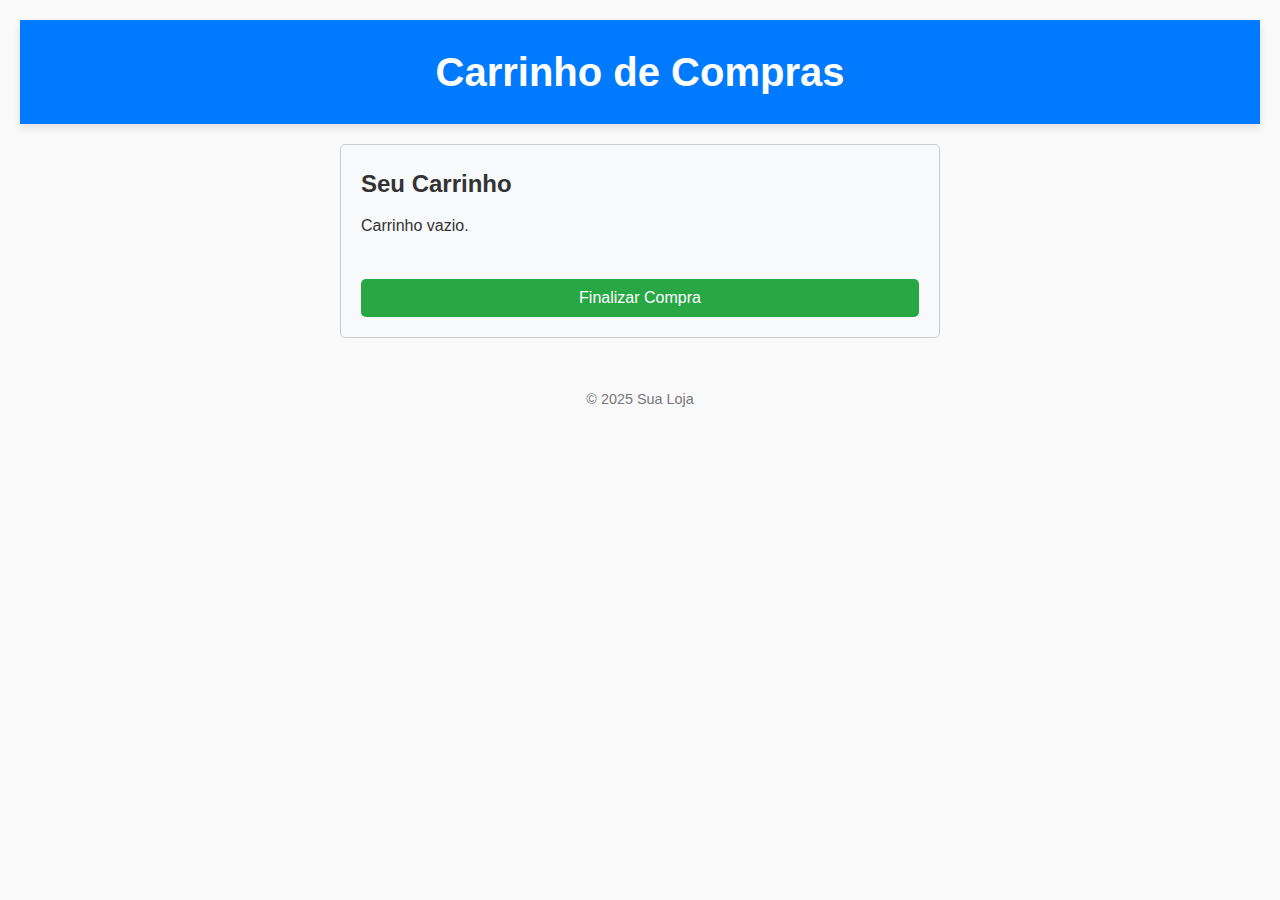
==== cart.html @ ea06e899 "a" ====
<!DOCTYPE html>
<html lang="pt-br">
<head>
  <meta charset="UTF-8">
  <meta name="viewport" content="width=device-width, initial-scale=1.0">
  <title>Carrinho de Compras</title>
  <link rel="stylesheet" href="style.css">
</head>
<body>

  <header>
    <h1>Carrinho de Compras</h1>
  </header>

  <section id="cartSection">
    <h2>Seu Carrinho</h2>
    <ul id="cartItemsList">
      <!-- Os itens do carrinho serão listados aqui -->
    </ul>
    <button onclick="checkout()">Finalizar Compra</button>
  </section>

  <!-- Notificação de carrinho vazio -->
  <div id="emptyCartNotification" class="notification">
    <p>Seu carrinho está vazio!</p>
  </div>

  <footer>
    <p>&copy; 2025 Sua Loja</p>
  </footer>

  <script src="script.js"></script>
</body>
</html>
---- style.css ----
/* Definições Gerais */
* {
    margin: 0;
    padding: 0;
    box-sizing: border-box;
  }
  
  body {
    font-family: 'Arial', sans-serif;
    background-color: #f9f9f9;
    color: #333;
    line-height: 1.6;
    padding: 20px;
  }
  
  /* Cabeçalho */
  header {
    background-color: #007bff;
    color: #fff;
    padding: 20px 0;
    text-align: center;
    box-shadow: 0 4px 8px rgba(0, 0, 0, 0.1);
  }
  
  header h1 {
    font-size: 2.5rem;
  }
  
  /* Navegação */
  header nav {
    margin-top: 10px;
  }
  
  header nav a {
    color: #fff;
    text-decoration: none;
    font-size: 1rem;
    margin: 0 15px;
    transition: color 0.3s;
  }
  
  header nav a:hover {
    color: #ffdd57;
  }
  
  /* Seção de Produtos */
  .produtos {
    display: grid;
    grid-template-columns: repeat(auto-fill, minmax(250px, 1fr));
    gap: 20px;
    margin-top: 30px;
  }
  
  .produto {
    background-color: #fff;
    border: 1px solid #ddd;
    padding: 15px;
    border-radius: 8px;
    box-shadow: 0 4px 6px rgba(0, 0, 0, 0.1);
    transition: transform 0.3s ease, box-shadow 0.3s ease;
    text-align: center;
  }
  
  .produto:hover {
    transform: translateY(-5px);
    box-shadow: 0 8px 12px rgba(0, 0, 0, 0.1);
  }
  
  .produto img {
    width: 100%;
    height: auto;
    border-radius: 8px;
    transition: transform 0.3s ease;
  }
  
  .produto img:hover {
    transform: scale(1.05);
  }
  
  .produto h2 {
    font-size: 1.5rem;
    margin: 15px 0;
  }
  
  .produto p {
    font-size: 1rem;
    color: #666;
  }
  
  .produto button {
    background-color: #28a745;
    color: white;
    font-size: 1rem;
    padding: 10px;
    border: none;
    border-radius: 5px;
    cursor: pointer;
    transition: background-color 0.3s ease;
  }
  
  .produto button:hover {
    background-color: #218838;
  }
  
  /* Botão Finalizar Compra */
  button {
    background-color: #007bff;
    color: white;
    font-size: 1.2rem;
    padding: 15px;
    border: none;
    border-radius: 8px;
    margin-top: 30px;
    width: 100%;
    cursor: pointer;
    transition: background-color 0.3s ease;
  }
  
  button:hover {
    background-color: #0056b3;
  }
  
  footer {
    text-align: center;
    margin-top: 50px;
    font-size: 0.9rem;
    color: #777;
  }
  
  /* Responsividade */
  @media (max-width: 768px) {
    .produtos {
      grid-template-columns: repeat(auto-fill, minmax(200px, 1fr));
    }
  
    header h1 {
      font-size: 2rem;
    }
  
    button {
      font-size: 1rem;
      padding: 12px;
    }
  }
  
  @media (max-width: 480px) {
    .produtos {
      grid-template-columns: 1fr;
    }
  
    header h1 {
      font-size: 1.5rem;
    }
  
    button {
      font-size: 1rem;
      padding: 10px;
    }
  }
  /* Estilo da notificação */
.notification {
    position: fixed;
    top: 20px;
    left: 50%;
    transform: translateX(-50%);
    background-color: #28a745;
    color: white;
    padding: 10px 20px;
    border-radius: 5px;
    font-size: 1rem;
    opacity: 0;
    visibility: hidden;
    transition: opacity 0.5s ease, visibility 0.5s ease;
    z-index: 1000;
  }
  
  .notification.show {
    opacity: 1;
    visibility: visible;
  }

/* Estilo da notificação */
.notification {
    position: fixed;
    top: 20px;
    left: 50%;
    transform: translateX(-50%);
    background-color: #28a745;  /* Cor verde para 'Item adicionado' */
    color: white;
    padding: 10px 20px;
    border-radius: 5px;
    font-size: 1rem;
    opacity: 0;
    visibility: hidden;
    transition: opacity 0.5s ease, visibility 0.5s ease;
    z-index: 1000;
  }
  
  .notification.show {
    opacity: 1;
    visibility: visible;
  }
  
  /* Novo estilo para o aviso de carrinho vazio */
  #emptyCartNotification {
    background-color: #dc3545; /* Cor vermelha para 'Carrinho vazio' */
  }
  /* Estilos do carrinho */
#cartSection {
    background-color: #f8f9fa;
    padding: 20px;
    border: 1px solid #ccc;
    border-radius: 5px;
    max-width: 600px;
    margin: 20px auto;
  }
  
  #cartItemsList {
    list-style-type: none;
    padding: 0;
  }
  
  #cartItemsList li {
    margin: 10px 0;
    font-size: 1rem;
  }
  
  button {
    background-color: #28a745;
    color: white;
    border: none;
    padding: 10px 20px;
    font-size: 1rem;
    cursor: pointer;
    border-radius: 5px;
  }
  
  button:hover {
    background-color: #218838;
  }
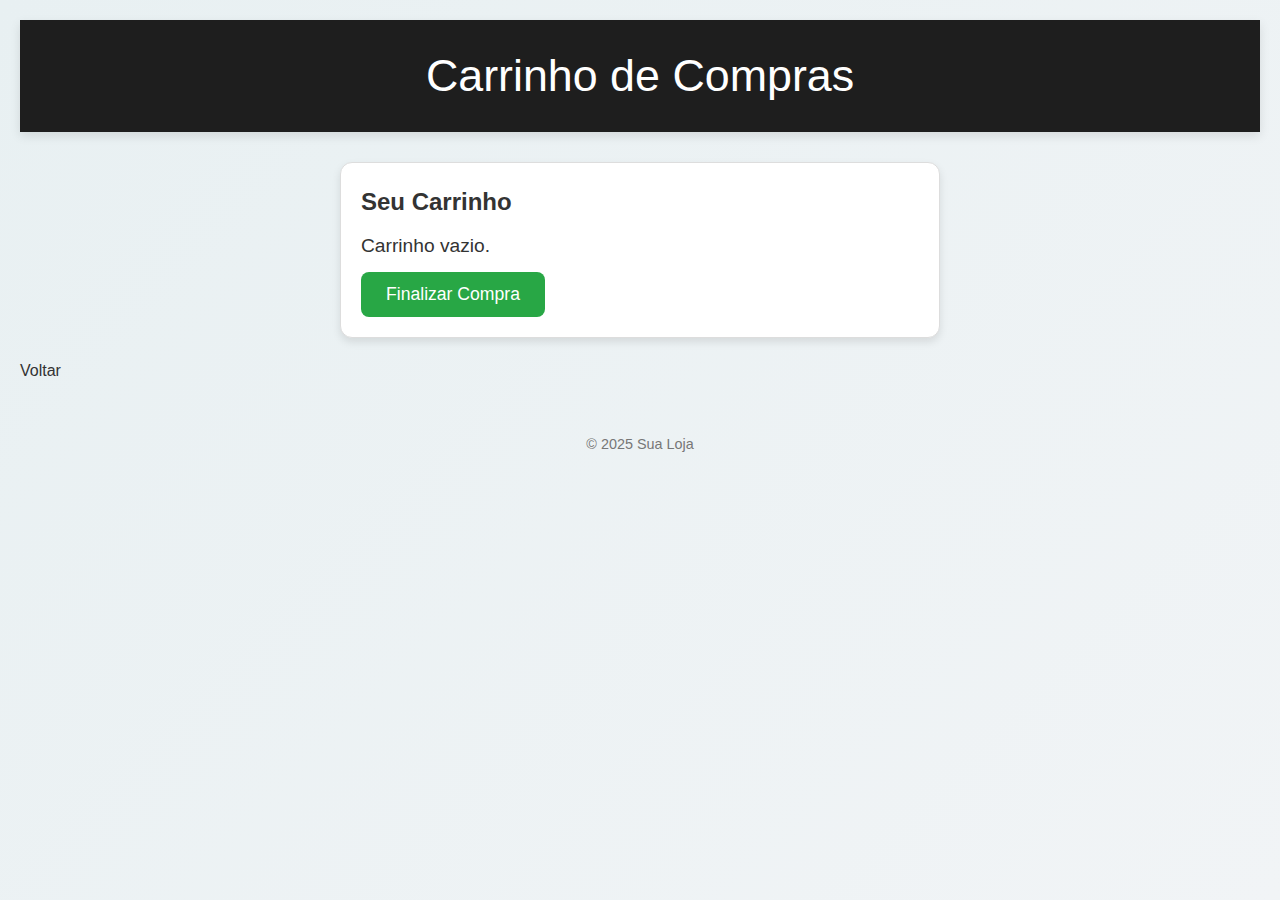
==== commit 37196be5: "botao" ====
--- a/cart.html
+++ b/cart.html
@@ -24,6 +24,8 @@
   <div id="emptyCartNotification" class="notification">
     <p>Seu carrinho está vazio!</p>
   </div>
+  <div <button class="back-button" onclick="history.back()">Voltar</button> <!-- Botão para voltar à página anterior -->
+    </div>
 
   <footer>
     <p>&copy; 2025 Sua Loja</p>
--- a/style.css
+++ b/style.css
@@ -7,40 +7,26 @@
   
   body {
     font-family: 'Arial', sans-serif;
-    background-color: #f9f9f9;
-    color: #333;
+    background: linear-gradient(135deg, #e8f0f2, #f1f4f6); /* Gradiente suave */
+    color: #333; /* Cor de texto mais neutra */
     line-height: 1.6;
     padding: 20px;
+    min-height: 100vh;
   }
   
   /* Cabeçalho */
   header {
-    background-color: #007bff;
+    background-color: #1e1e1e; /* Escuro suave para cabeçalho */
     color: #fff;
     padding: 20px 0;
     text-align: center;
-    box-shadow: 0 4px 8px rgba(0, 0, 0, 0.1);
+    box-shadow: 0 4px 10px rgba(0, 0, 0, 0.1);
+    margin-bottom: 30px;
   }
   
   header h1 {
-    font-size: 2.5rem;
-  }
-  
-  /* Navegação */
-  header nav {
-    margin-top: 10px;
-  }
-  
-  header nav a {
-    color: #fff;
-    text-decoration: none;
-    font-size: 1rem;
-    margin: 0 15px;
-    transition: color 0.3s;
-  }
-  
-  header nav a:hover {
-    color: #ffdd57;
+    font-size: 2.8rem;
+    font-weight: 500;
   }
   
   /* Seção de Produtos */
@@ -54,22 +40,22 @@
   .produto {
     background-color: #fff;
     border: 1px solid #ddd;
-    padding: 15px;
-    border-radius: 8px;
-    box-shadow: 0 4px 6px rgba(0, 0, 0, 0.1);
+    padding: 20px;
+    border-radius: 12px;
+    box-shadow: 0 4px 8px rgba(0, 0, 0, 0.1);
     transition: transform 0.3s ease, box-shadow 0.3s ease;
     text-align: center;
   }
   
   .produto:hover {
     transform: translateY(-5px);
-    box-shadow: 0 8px 12px rgba(0, 0, 0, 0.1);
+    box-shadow: 0 8px 15px rgba(0, 0, 0, 0.1);
   }
   
   .produto img {
     width: 100%;
     height: auto;
-    border-radius: 8px;
+    border-radius: 12px;
     transition: transform 0.3s ease;
   }
   
@@ -79,31 +65,33 @@
   
   .produto h2 {
     font-size: 1.5rem;
-    margin: 15px 0;
+    margin: 20px 0;
+    color: #333;
   }
   
   .produto p {
+    font-size: 1.1rem;
+    color: #666;
+  }
+  
+  .produto button {
+    background-color: #28a745; /* Verde elegante */
+    color: white;
     font-size: 1rem;
-    color: #666;
-  }
-  
-  .produto button {
-    background-color: #28a745;
-    color: white;
-    font-size: 1rem;
-    padding: 10px;
-    border: none;
-    border-radius: 5px;
-    cursor: pointer;
-    transition: background-color 0.3s ease;
+    padding: 12px 25px;
+    border: none;
+    border-radius: 8px;
+    cursor: pointer;
+    transition: background-color 0.3s ease, transform 0.2s ease;
   }
   
   .produto button:hover {
-    background-color: #218838;
+    background-color: #218838; /* Verde mais escuro */
+    transform: scale(1.05); /* Leve aumento no botão */
   }
   
   /* Botão Finalizar Compra */
-  button {
+  .checkout-button {
     background-color: #007bff;
     color: white;
     font-size: 1.2rem;
@@ -116,7 +104,7 @@
     transition: background-color 0.3s ease;
   }
   
-  button:hover {
+  .checkout-button:hover {
     background-color: #0056b3;
   }
   
@@ -130,14 +118,14 @@
   /* Responsividade */
   @media (max-width: 768px) {
     .produtos {
-      grid-template-columns: repeat(auto-fill, minmax(200px, 1fr));
+      grid-template-columns: repeat(auto-fill, minmax(220px, 1fr));
     }
   
     header h1 {
-      font-size: 2rem;
-    }
-  
-    button {
+      font-size: 2.2rem;
+    }
+  
+    .checkout-button {
       font-size: 1rem;
       padding: 12px;
     }
@@ -149,24 +137,55 @@
     }
   
     header h1 {
-      font-size: 1.5rem;
-    }
-  
-    button {
+      font-size: 1.8rem;
+    }
+  
+    .checkout-button {
       font-size: 1rem;
       padding: 10px;
     }
   }
+  
+  /* Estilo do botão de carrinho */
+  #viewCartBtn {
+    position: fixed; /* Posiciona o botão fixo na tela */
+    top: 20px; /* Distância do topo da tela */
+    right: 20px; /* Distância da borda direita */
+    background-color: #28a745; /* Verde elegante */
+    color: white; /* Cor do texto */
+    padding: 12px 20px; /* Espaçamento interno do botão */
+    border: none; /* Remove a borda */
+    border-radius: 8px; /* Bordas arredondadas */
+    font-size: 1rem; /* Tamanho da fonte */
+    font-weight: bold; /* Deixa a fonte mais negritada */
+    text-decoration: none; /* Remove sublinhado */
+    display: flex; /* Flexbox para alinhamento */
+    align-items: center; /* Alinha o conteúdo no centro */
+    justify-content: center; /* Alinha o conteúdo no centro */
+    cursor: pointer; /* Mostra o cursor de ponteiro */
+    box-shadow: 0px 4px 8px rgba(0, 0, 0, 0.2); /* Sombra suave */
+    transition: background-color 0.3s ease, transform 0.3s ease; /* Transições suaves */
+  }
+  
+  #viewCartBtn:hover {
+    background-color: #218838; /* Verde mais escuro no hover */
+    transform: translateY(-3px); /* Efeito de "levitar" quando passar o mouse */
+  }
+  
+  #viewCartBtn:active {
+    transform: translateY(1px); /* Efeito de pressionar o botão */
+  }
+  
   /* Estilo da notificação */
-.notification {
+  .notification {
     position: fixed;
     top: 20px;
     left: 50%;
     transform: translateX(-50%);
-    background-color: #28a745;
-    color: white;
-    padding: 10px 20px;
-    border-radius: 5px;
+    background-color: #28a745; /* Verde para "Item adicionado" */
+    color: white;
+    padding: 12px 20px;
+    border-radius: 8px;
     font-size: 1rem;
     opacity: 0;
     visibility: hidden;
@@ -178,41 +197,21 @@
     opacity: 1;
     visibility: visible;
   }
-
-/* Estilo da notificação */
-.notification {
-    position: fixed;
-    top: 20px;
-    left: 50%;
-    transform: translateX(-50%);
-    background-color: #28a745;  /* Cor verde para 'Item adicionado' */
-    color: white;
-    padding: 10px 20px;
-    border-radius: 5px;
-    font-size: 1rem;
-    opacity: 0;
-    visibility: hidden;
-    transition: opacity 0.5s ease, visibility 0.5s ease;
-    z-index: 1000;
-  }
-  
-  .notification.show {
-    opacity: 1;
-    visibility: visible;
-  }
   
   /* Novo estilo para o aviso de carrinho vazio */
   #emptyCartNotification {
-    background-color: #dc3545; /* Cor vermelha para 'Carrinho vazio' */
-  }
+    background-color: #dc3545; /* Vermelho para "Carrinho vazio" */
+  }
+  
   /* Estilos do carrinho */
-#cartSection {
-    background-color: #f8f9fa;
+  #cartSection {
+    background-color: #fff;
     padding: 20px;
-    border: 1px solid #ccc;
-    border-radius: 5px;
+    border: 1px solid #ddd;
+    border-radius: 12px;
     max-width: 600px;
     margin: 20px auto;
+    box-shadow: 0 4px 8px rgba(0, 0, 0, 0.1);
   }
   
   #cartItemsList {
@@ -222,21 +221,38 @@
   
   #cartItemsList li {
     margin: 10px 0;
-    font-size: 1rem;
-  }
-  
-  button {
+    font-size: 1.2rem;
+    color: #333;
+  }
+  
+  #cartSection button {
     background-color: #28a745;
     color: white;
     border: none;
-    padding: 10px 20px;
-    font-size: 1rem;
-    cursor: pointer;
-    border-radius: 5px;
-  }
-  
-  button:hover {
+    padding: 12px 25px;
+    font-size: 1.1rem;
+    cursor: pointer;
+    border-radius: 8px;
+  }
+  
+  #cartSection button:hover {
     background-color: #218838;
   }
-  
-    +
+  /* Estilo do botão Voltar */
+  #cartSection .back-button {
+    background-color: #ffc107; /* Amarelo elegante */
+    color: white;
+    border: none;
+    padding: 12px 25px;
+    font-size: 1.1rem;
+    cursor: pointer;
+    border-radius: 8px;
+    margin-top: 10px;
+    transition: background-color 0.3s ease, transform 0.2s ease;
+  }
+  
+  #cartSection .back-button:hover {
+    background-color: #e0a800; /* Amarelo mais escuro */
+    transform: scale(1.05); /* Leve aumento no botão */
+  }
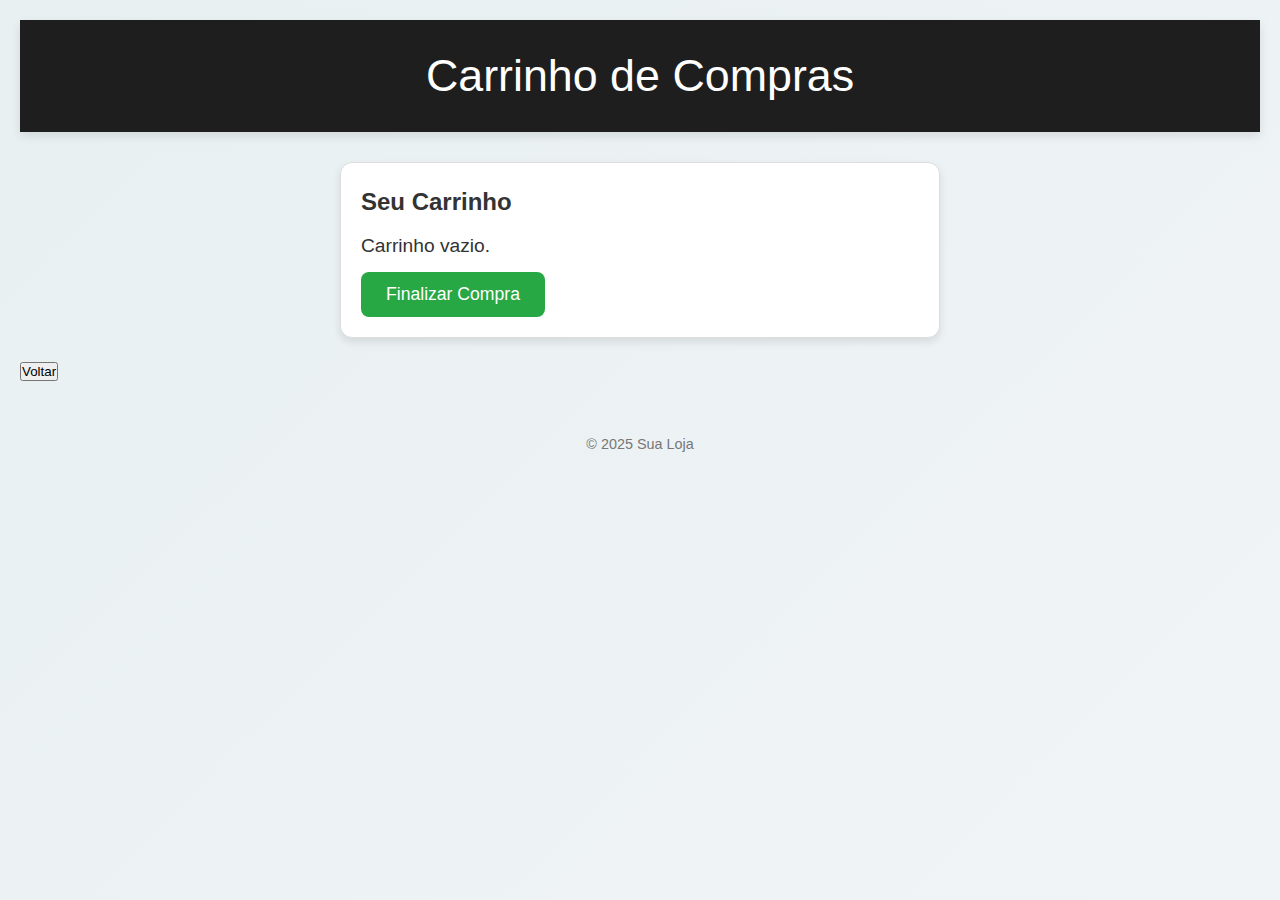
==== commit 7c990500: "cart" ====
--- a/cart.html
+++ b/cart.html
@@ -24,8 +24,9 @@
   <div id="emptyCartNotification" class="notification">
     <p>Seu carrinho está vazio!</p>
   </div>
-  <div <button class="back-button" onclick="history.back()">Voltar</button> <!-- Botão para voltar à página anterior -->
-    </div>
+     <div>
+        <button class="back-button" onclick="history.back()">Voltar</button> <!-- Botão para voltar à página anterior -->
+        </div>
 
   <footer>
     <p>&copy; 2025 Sua Loja</p>
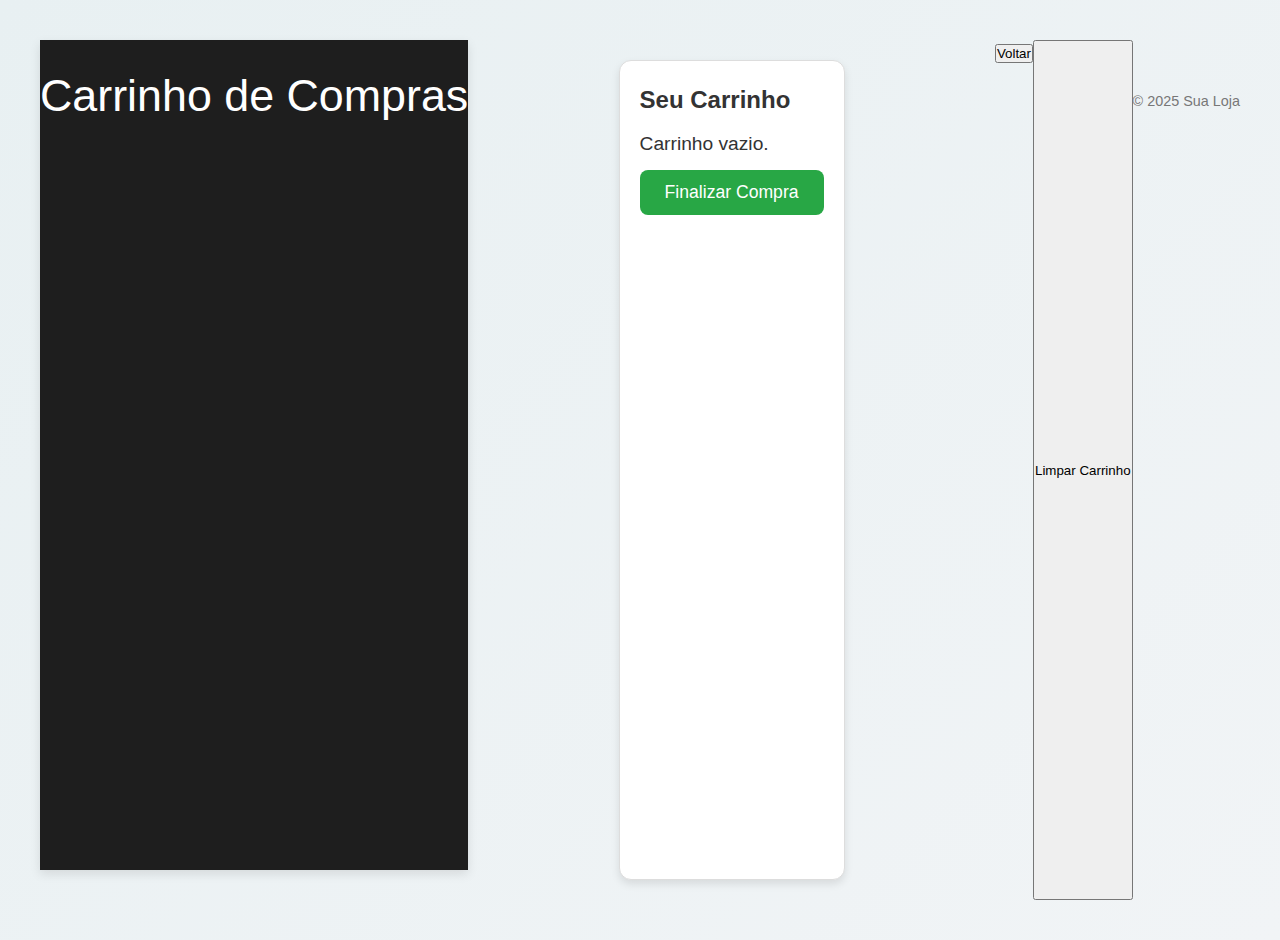
==== commit 7b66a800: "carrinho limpo" ====
--- a/cart.html
+++ b/cart.html
@@ -28,6 +28,8 @@
         <button class="back-button" onclick="history.back()">Voltar</button> <!-- Botão para voltar à página anterior -->
         </div>
 
+        <button onclick="clearCart()">Limpar Carrinho</button>
+
   <footer>
     <p>&copy; 2025 Sua Loja</p>
   </footer>
--- a/style.css
+++ b/style.css
@@ -256,3 +256,57 @@
     background-color: #e0a800; /* Amarelo mais escuro */
     transform: scale(1.05); /* Leve aumento no botão */
   }
+
+          body {
+              font-family: Arial, sans-serif;
+              background-color: #f8f8f8;
+              margin: 20px;
+              display: flex;
+              justify-content: center;
+          }
+  
+          .container {
+              display: flex;
+              gap: 20px;
+              flex-wrap: wrap;
+              max-width: 1200px;
+          }
+  
+          .card {
+              background: white;
+              border-radius: 10px;
+              box-shadow: 0 4px 8px rgba(0, 0, 0, 0.1);
+              padding: 15px;
+              width: 250px;
+              position: relative;
+              text-align: center;
+          }
+  
+          .card img {
+              width: 100%;
+              border-radius: 10px;
+          }
+  
+          .discount {
+              position: absolute;
+              top: 10px;
+              left: 10px;
+              background: red;
+              color: white;
+              padding: 5px 10px;
+              font-size: 14px;
+              border-radius: 5px;
+          }
+  
+          .price {
+              font-size: 18px;
+              font-weight: bold;
+              color: red;
+          }
+  
+          .old-price {
+              text-decoration: line-through;
+              color: gray;
+              font-size: 14px;
+              margin-left: 5px;
+          }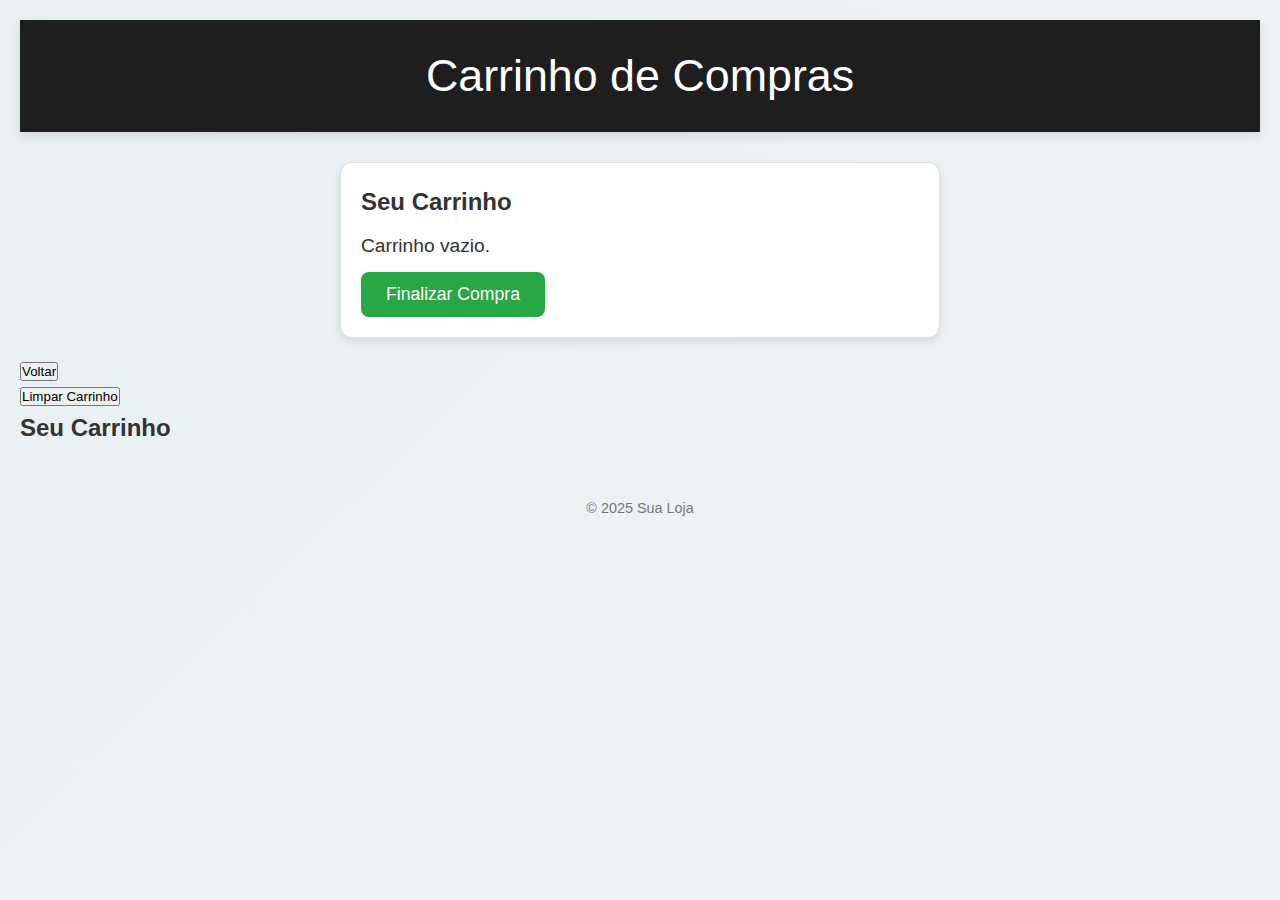
==== commit b1c1e898: "cart" ====
--- a/cart.html
+++ b/cart.html
@@ -29,6 +29,12 @@
         </div>
 
         <button onclick="clearCart()">Limpar Carrinho</button>
+        
+        <div id="carrinho">
+          <h2>Seu Carrinho</h2>
+          <ul id="lista-carrinho"></ul>
+      </div>
+      
 
   <footer>
     <p>&copy; 2025 Sua Loja</p>
--- a/style.css
+++ b/style.css
@@ -16,10 +16,11 @@
   
   /* Cabeçalho */
   header {
-    background-color: #1e1e1e; /* Escuro suave para cabeçalho */
+    width: 100%; /* Ocupa toda a largura da tela */
+    text-align: center;
+    background-color: #1e1e1e;
     color: #fff;
     padding: 20px 0;
-    text-align: center;
     box-shadow: 0 4px 10px rgba(0, 0, 0, 0.1);
     margin-bottom: 30px;
   }
@@ -31,19 +32,19 @@
   
   /* Seção de Produtos */
   .produtos {
-    display: grid;
-    grid-template-columns: repeat(auto-fill, minmax(250px, 1fr));
+    display: flex;
+    flex-wrap: wrap;
+    justify-content: center; /* Centraliza os itens */
     gap: 20px;
-    margin-top: 30px;
   }
   
   .produto {
+    width: 300px; /* Define um tamanho fixo para os blocos */
     background-color: #fff;
     border: 1px solid #ddd;
     padding: 20px;
     border-radius: 12px;
     box-shadow: 0 4px 8px rgba(0, 0, 0, 0.1);
-    transition: transform 0.3s ease, box-shadow 0.3s ease;
     text-align: center;
   }
   
@@ -256,57 +257,3 @@
     background-color: #e0a800; /* Amarelo mais escuro */
     transform: scale(1.05); /* Leve aumento no botão */
   }
-
-          body {
-              font-family: Arial, sans-serif;
-              background-color: #f8f8f8;
-              margin: 20px;
-              display: flex;
-              justify-content: center;
-          }
-  
-          .container {
-              display: flex;
-              gap: 20px;
-              flex-wrap: wrap;
-              max-width: 1200px;
-          }
-  
-          .card {
-              background: white;
-              border-radius: 10px;
-              box-shadow: 0 4px 8px rgba(0, 0, 0, 0.1);
-              padding: 15px;
-              width: 250px;
-              position: relative;
-              text-align: center;
-          }
-  
-          .card img {
-              width: 100%;
-              border-radius: 10px;
-          }
-  
-          .discount {
-              position: absolute;
-              top: 10px;
-              left: 10px;
-              background: red;
-              color: white;
-              padding: 5px 10px;
-              font-size: 14px;
-              border-radius: 5px;
-          }
-  
-          .price {
-              font-size: 18px;
-              font-weight: bold;
-              color: red;
-          }
-  
-          .old-price {
-              text-decoration: line-through;
-              color: gray;
-              font-size: 14px;
-              margin-left: 5px;
-          }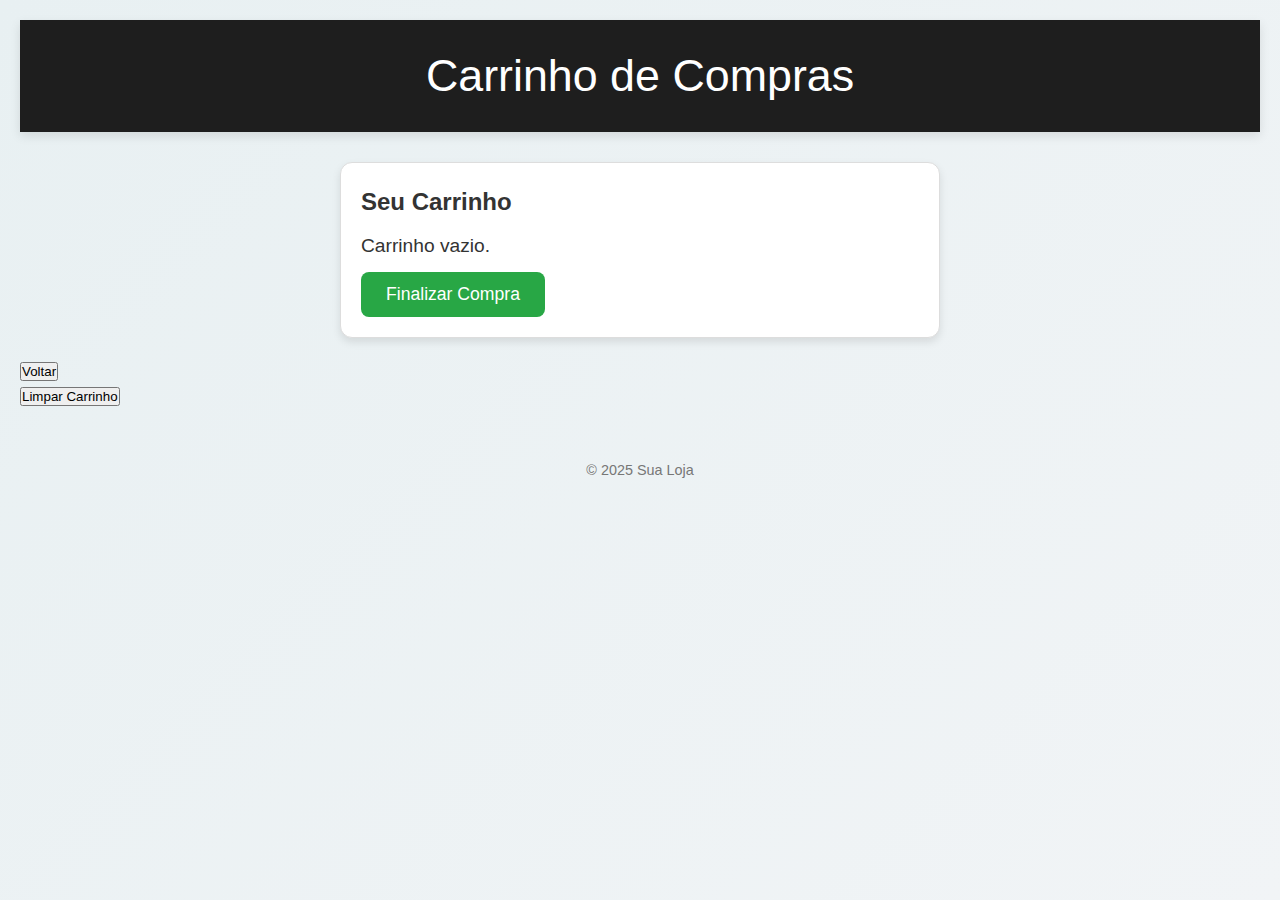
==== commit 290927cd: "cart fix" ====
--- a/cart.html
+++ b/cart.html
@@ -29,10 +29,6 @@
         </div>
 
         <button onclick="clearCart()">Limpar Carrinho</button>
-        
-        <div id="carrinho">
-          <h2>Seu Carrinho</h2>
-          <ul id="lista-carrinho"></ul>
       </div>
       
 
--- a/style.css
+++ b/style.css
@@ -257,3 +257,4 @@
     background-color: #e0a800; /* Amarelo mais escuro */
     transform: scale(1.05); /* Leve aumento no botão */
   }
+ 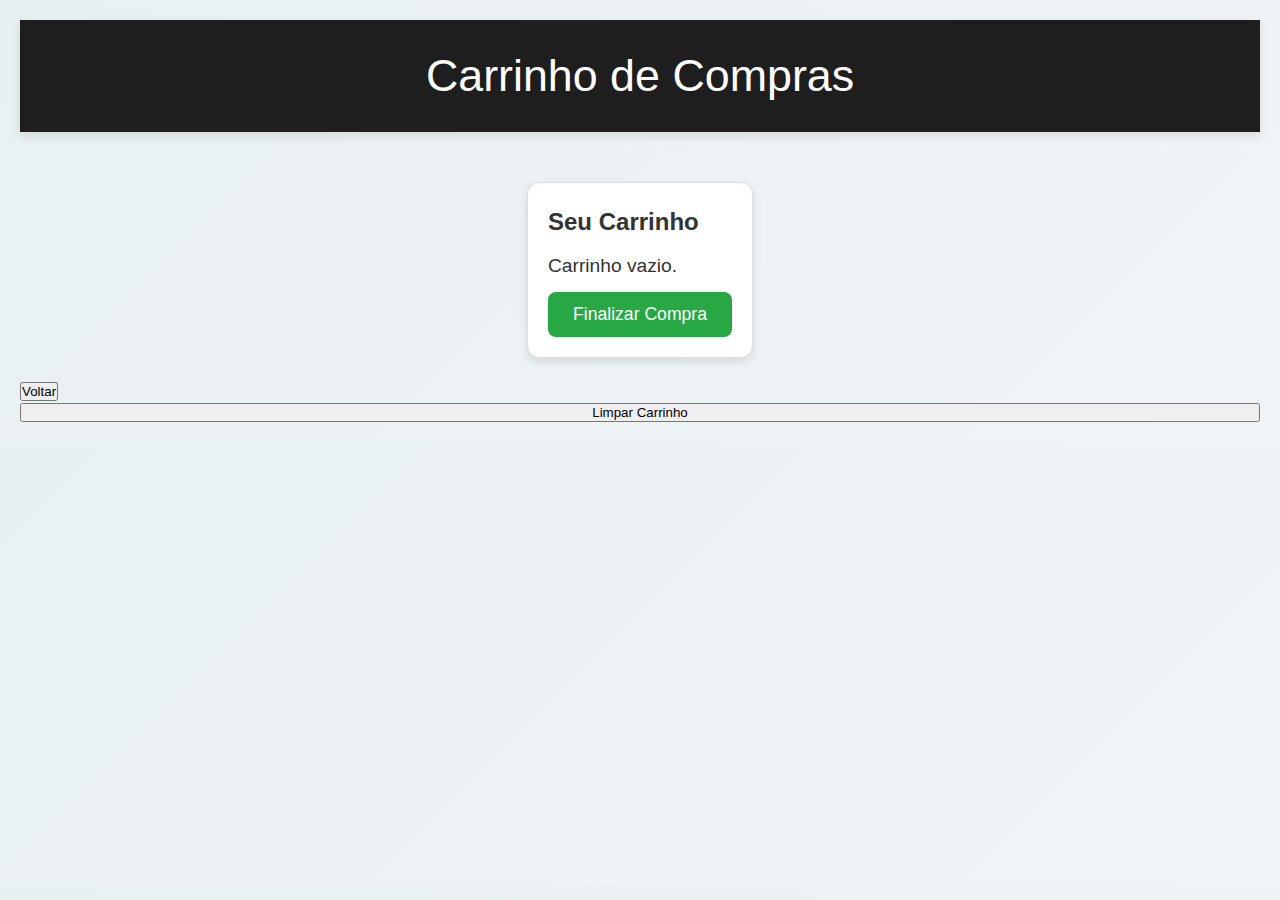
==== commit ebac66bc: "sem footer" ====
--- a/cart.html
+++ b/cart.html
@@ -32,10 +32,7 @@
       </div>
       
 
-  <footer>
-    <p>&copy; 2025 Sua Loja</p>
-  </footer>
-
+  
   <script src="script.js"></script>
 </body>
 </html>
--- a/style.css
+++ b/style.css
@@ -1,260 +1,304 @@
-/* Definições Gerais */
+/* Estilos para os itens do carrinho */
+.cart-item {
+  display: flex;
+  align-items: center;
+  justify-content: space-between;
+  background: #f9f9f9;
+  padding: 10px;
+  margin: 5px 0;
+  border-radius: 5px;
+}
+
+.cart-item-img {
+  width: 50px;
+  height: 50px;
+  object-fit: cover;
+  margin-right: 10px;
+  border-radius: 5px;
+}
+
+.remove-btn {
+  background: red;
+  color: white;
+  border: none;
+  padding: 5px 10px;
+  cursor: pointer;
+  border-radius: 3px;
+}
+
+.remove-btn:hover {
+  background: darkred;
+}
+
+/* Estilos gerais */
 * {
-    margin: 0;
-    padding: 0;
-    box-sizing: border-box;
-  }
-  
-  body {
-    font-family: 'Arial', sans-serif;
-    background: linear-gradient(135deg, #e8f0f2, #f1f4f6); /* Gradiente suave */
-    color: #333; /* Cor de texto mais neutra */
-    line-height: 1.6;
-    padding: 20px;
-    min-height: 100vh;
-  }
-  
-  /* Cabeçalho */
-  header {
-    width: 100%; /* Ocupa toda a largura da tela */
-    text-align: center;
-    background-color: #1e1e1e;
-    color: #fff;
-    padding: 20px 0;
-    box-shadow: 0 4px 10px rgba(0, 0, 0, 0.1);
-    margin-bottom: 30px;
-  }
-  
+  margin: 0;
+  padding: 0;
+  box-sizing: border-box;
+}
+
+body {
+  font-family: 'Arial', sans-serif;
+  background: linear-gradient(135deg, #e8f0f2, #f1f4f6); /* Gradiente suave */
+  color: #333; /* Cor de texto mais neutra */
+  line-height: 1.6;
+  padding: 20px;
+  min-height: auto; /* Garantir que o body tenha a altura mínima da tela */
+  display: flex;
+  flex-direction: column; /* Coloca o conteúdo em uma coluna */
+}
+/* Container principal do conteúdo */
+.main-content {
+  flex: 1; /* Permite que o conteúdo ocupe todo o espaço disponível */
+}
+
+/* Cabeçalho */
+header {
+  width: 100%; /* Ocupa toda a largura da tela */
+  text-align: center;
+  background-color: #1e1e1e;
+  color: #fff;
+  padding: 20px 0;
+  box-shadow: 0 4px 10px rgba(0, 0, 0, 0.1);
+  margin-bottom: 30px;
+}
+
+header h1 {
+  font-size: 2.8rem;
+  font-weight: 500;
+}
+
+footer {
+  text-align: center;
+  margin-top: auto;
+  font-size: 0.9rem;
+  color: #777;
+}
+
+/* Seção de Produtos */
+.produtos {
+  display: flex;
+  flex-wrap: wrap;
+  justify-content: center; /* Centraliza os itens */
+  gap: 20px;
+}
+
+.produto {
+  width: 300px; /* Define um tamanho fixo para os blocos */
+  background-color: #fff;
+  border: 1px solid #ddd;
+  padding: 20px;
+  border-radius: 12px;
+  box-shadow: 0 4px 8px rgba(0, 0, 0, 0.1);
+  text-align: center;
+}
+
+.produto:hover {
+  transform: translateY(-5px);
+  box-shadow: 0 8px 15px rgba(0, 0, 0, 0.1);
+}
+
+.produto img {
+  width: 100%;
+  height: auto;
+  border-radius: 12px;
+  transition: transform 0.3s ease;
+}
+
+.produto img:hover {
+  transform: scale(1.05);
+}
+
+.produto h2 {
+  font-size: 1.5rem;
+  margin: 20px 0;
+  color: #333;
+}
+
+.produto p {
+  font-size: 1.1rem;
+  color: #666;
+}
+
+.produto button {
+  background-color: #28a745; /* Verde elegante */
+  color: white;
+  font-size: 1rem;
+  padding: 12px 25px;
+  border: none;
+  border-radius: 8px;
+  cursor: pointer;
+  transition: background-color 0.3s ease, transform 0.2s ease;
+}
+
+.produto button:hover {
+  background-color: #218838; /* Verde mais escuro */
+  transform: scale(1.05); /* Leve aumento no botão */
+}
+
+/* Botão Finalizar Compra */
+.checkout-button {
+  background-color: #007bff;
+  color: white;
+  font-size: 1.2rem;
+  padding: 15px;
+  border: none;
+  border-radius: 8px;
+  margin-top: 30px;
+  width: 100%;
+  cursor: pointer;
+  transition: background-color 0.3s ease;
+}
+
+.checkout-button:hover {
+  background-color: #0056b3;
+}
+
+footer {
+  text-align: center;
+  margin-top: 50px;
+  font-size: 0.9rem;
+  color: #777;
+}
+
+/* Responsividade */
+@media (max-width: 768px) {
+  .produtos {
+    grid-template-columns: repeat(auto-fill, minmax(220px, 1fr));
+  }
+
   header h1 {
-    font-size: 2.8rem;
-    font-weight: 500;
-  }
-  
-  /* Seção de Produtos */
+    font-size: 2.2rem;
+  }
+
+  .checkout-button {
+    font-size: 1rem;
+    padding: 12px;
+  }
+}
+
+@media (max-width: 480px) {
   .produtos {
-    display: flex;
-    flex-wrap: wrap;
-    justify-content: center; /* Centraliza os itens */
-    gap: 20px;
-  }
-  
-  .produto {
-    width: 300px; /* Define um tamanho fixo para os blocos */
-    background-color: #fff;
-    border: 1px solid #ddd;
-    padding: 20px;
-    border-radius: 12px;
-    box-shadow: 0 4px 8px rgba(0, 0, 0, 0.1);
-    text-align: center;
-  }
-  
-  .produto:hover {
-    transform: translateY(-5px);
-    box-shadow: 0 8px 15px rgba(0, 0, 0, 0.1);
-  }
-  
-  .produto img {
-    width: 100%;
-    height: auto;
-    border-radius: 12px;
-    transition: transform 0.3s ease;
-  }
-  
-  .produto img:hover {
-    transform: scale(1.05);
-  }
-  
-  .produto h2 {
-    font-size: 1.5rem;
-    margin: 20px 0;
-    color: #333;
-  }
-  
-  .produto p {
-    font-size: 1.1rem;
-    color: #666;
-  }
-  
-  .produto button {
-    background-color: #28a745; /* Verde elegante */
-    color: white;
+    grid-template-columns: 1fr;
+  }
+
+  header h1 {
+    font-size: 1.8rem;
+  }
+
+  .checkout-button {
     font-size: 1rem;
-    padding: 12px 25px;
-    border: none;
-    border-radius: 8px;
-    cursor: pointer;
-    transition: background-color 0.3s ease, transform 0.2s ease;
-  }
-  
-  .produto button:hover {
-    background-color: #218838; /* Verde mais escuro */
-    transform: scale(1.05); /* Leve aumento no botão */
-  }
-  
-  /* Botão Finalizar Compra */
-  .checkout-button {
-    background-color: #007bff;
-    color: white;
-    font-size: 1.2rem;
-    padding: 15px;
-    border: none;
-    border-radius: 8px;
-    margin-top: 30px;
-    width: 100%;
-    cursor: pointer;
-    transition: background-color 0.3s ease;
-  }
-  
-  .checkout-button:hover {
-    background-color: #0056b3;
-  }
-  
-  footer {
-    text-align: center;
-    margin-top: 50px;
-    font-size: 0.9rem;
-    color: #777;
-  }
-  
-  /* Responsividade */
-  @media (max-width: 768px) {
-    .produtos {
-      grid-template-columns: repeat(auto-fill, minmax(220px, 1fr));
-    }
-  
-    header h1 {
-      font-size: 2.2rem;
-    }
-  
-    .checkout-button {
-      font-size: 1rem;
-      padding: 12px;
-    }
-  }
-  
-  @media (max-width: 480px) {
-    .produtos {
-      grid-template-columns: 1fr;
-    }
-  
-    header h1 {
-      font-size: 1.8rem;
-    }
-  
-    .checkout-button {
-      font-size: 1rem;
-      padding: 10px;
-    }
-  }
-  
-  /* Estilo do botão de carrinho */
-  #viewCartBtn {
-    position: fixed; /* Posiciona o botão fixo na tela */
-    top: 20px; /* Distância do topo da tela */
-    right: 20px; /* Distância da borda direita */
-    background-color: #28a745; /* Verde elegante */
-    color: white; /* Cor do texto */
-    padding: 12px 20px; /* Espaçamento interno do botão */
-    border: none; /* Remove a borda */
-    border-radius: 8px; /* Bordas arredondadas */
-    font-size: 1rem; /* Tamanho da fonte */
-    font-weight: bold; /* Deixa a fonte mais negritada */
-    text-decoration: none; /* Remove sublinhado */
-    display: flex; /* Flexbox para alinhamento */
-    align-items: center; /* Alinha o conteúdo no centro */
-    justify-content: center; /* Alinha o conteúdo no centro */
-    cursor: pointer; /* Mostra o cursor de ponteiro */
-    box-shadow: 0px 4px 8px rgba(0, 0, 0, 0.2); /* Sombra suave */
-    transition: background-color 0.3s ease, transform 0.3s ease; /* Transições suaves */
-  }
-  
-  #viewCartBtn:hover {
-    background-color: #218838; /* Verde mais escuro no hover */
-    transform: translateY(-3px); /* Efeito de "levitar" quando passar o mouse */
-  }
-  
-  #viewCartBtn:active {
-    transform: translateY(1px); /* Efeito de pressionar o botão */
-  }
-  
-  /* Estilo da notificação */
-  .notification {
-    position: fixed;
-    top: 20px;
-    left: 50%;
-    transform: translateX(-50%);
-    background-color: #28a745; /* Verde para "Item adicionado" */
-    color: white;
-    padding: 12px 20px;
-    border-radius: 8px;
-    font-size: 1rem;
-    opacity: 0;
-    visibility: hidden;
-    transition: opacity 0.5s ease, visibility 0.5s ease;
-    z-index: 1000;
-  }
-  
-  .notification.show {
-    opacity: 1;
-    visibility: visible;
-  }
-  
-  /* Novo estilo para o aviso de carrinho vazio */
-  #emptyCartNotification {
-    background-color: #dc3545; /* Vermelho para "Carrinho vazio" */
-  }
-  
-  /* Estilos do carrinho */
-  #cartSection {
-    background-color: #fff;
-    padding: 20px;
-    border: 1px solid #ddd;
-    border-radius: 12px;
-    max-width: 600px;
-    margin: 20px auto;
-    box-shadow: 0 4px 8px rgba(0, 0, 0, 0.1);
-  }
-  
-  #cartItemsList {
-    list-style-type: none;
-    padding: 0;
-  }
-  
-  #cartItemsList li {
-    margin: 10px 0;
-    font-size: 1.2rem;
-    color: #333;
-  }
-  
-  #cartSection button {
-    background-color: #28a745;
-    color: white;
-    border: none;
-    padding: 12px 25px;
-    font-size: 1.1rem;
-    cursor: pointer;
-    border-radius: 8px;
-  }
-  
-  #cartSection button:hover {
-    background-color: #218838;
-  }
-
-  /* Estilo do botão Voltar */
-  #cartSection .back-button {
-    background-color: #ffc107; /* Amarelo elegante */
-    color: white;
-    border: none;
-    padding: 12px 25px;
-    font-size: 1.1rem;
-    cursor: pointer;
-    border-radius: 8px;
-    margin-top: 10px;
-    transition: background-color 0.3s ease, transform 0.2s ease;
-  }
-  
-  #cartSection .back-button:hover {
-    background-color: #e0a800; /* Amarelo mais escuro */
-    transform: scale(1.05); /* Leve aumento no botão */
-  }
- +    padding: 10px;
+  }
+}
+
+/* Estilo do botão de carrinho */
+#viewCartBtn {
+  position: fixed; /* Posiciona o botão fixo na tela */
+  top: 20px; /* Distância do topo da tela */
+  right: 20px; /* Distância da borda direita */
+  background-color: #28a745; /* Verde elegante */
+  color: white; /* Cor do texto */
+  padding: 12px 20px; /* Espaçamento interno do botão */
+  border: none; /* Remove a borda */
+  border-radius: 8px; /* Bordas arredondadas */
+  font-size: 1rem; /* Tamanho da fonte */
+  font-weight: bold; /* Deixa a fonte mais negritada */
+  text-decoration: none; /* Remove sublinhado */
+  display: flex; /* Flexbox para alinhamento */
+  align-items: center; /* Alinha o conteúdo no centro */
+  justify-content: center; /* Alinha o conteúdo no centro */
+  cursor: pointer; /* Mostra o cursor de ponteiro */
+  box-shadow: 0px 4px 8px rgba(0, 0, 0, 0.2); /* Sombra suave */
+  transition: background-color 0.3s ease, transform 0.3s ease; /* Transições suaves */
+}
+
+#viewCartBtn:hover {
+  background-color: #218838; /* Verde mais escuro no hover */
+  transform: translateY(-3px); /* Efeito de "levitar" quando passar o mouse */
+}
+
+#viewCartBtn:active {
+  transform: translateY(1px); /* Efeito de pressionar o botão */
+}
+
+/* Estilo da notificação */
+.notification {
+  position: fixed;
+  top: 20px;
+  left: 50%;
+  transform: translateX(-50%);
+  background-color: #28a745; /* Verde para "Item adicionado" */
+  color: white;
+  padding: 12px 20px;
+  border-radius: 8px;
+  font-size: 1rem;
+  opacity: 0;
+  visibility: hidden;
+  transition: opacity 0.5s ease, visibility 0.5s ease;
+  z-index: 1000;
+}
+
+.notification.show {
+  opacity: 1;
+  visibility: visible;
+}
+
+/* Novo estilo para o aviso de carrinho vazio */
+#emptyCartNotification {
+  background-color: #dc3545; /* Vermelho para "Carrinho vazio" */
+}
+
+/* Estilos do carrinho */
+#cartSection {
+  background-color: #fff;
+  padding: 20px;
+  border: 1px solid #ddd;
+  border-radius: 12px;
+  max-width: 600px;
+  margin: 20px auto;
+  box-shadow: 0 4px 8px rgba(0, 0, 0, 0.1);
+}
+
+#cartItemsList {
+  list-style-type: none;
+  padding: 0;
+}
+
+#cartItemsList li {
+  margin: 10px 0;
+  font-size: 1.2rem;
+  color: #333;
+}
+
+#cartSection button {
+  background-color: #28a745;
+  color: white;
+  border: none;
+  padding: 12px 25px;
+  font-size: 1.1rem;
+  cursor: pointer;
+  border-radius: 8px;
+}
+
+#cartSection button:hover {
+  background-color: #218838;
+}
+
+/* Estilo do botão Voltar */
+#cartSection .back-button {
+  background-color: #ffc107; /* Amarelo elegante */
+  color: white;
+  border: none;
+  padding: 12px 25px;
+  font-size: 1.1rem;
+  cursor: pointer;
+  border-radius: 8px;
+  margin-top: 10px;
+  transition: background-color 0.3s ease, transform 0.2s ease;
+}
+
+#cartSection .back-button:hover {
+  background-color: #e0a800; /* Amarelo mais escuro */
+  transform: scale(1.05); /* Leve aumento no botão */
+}
